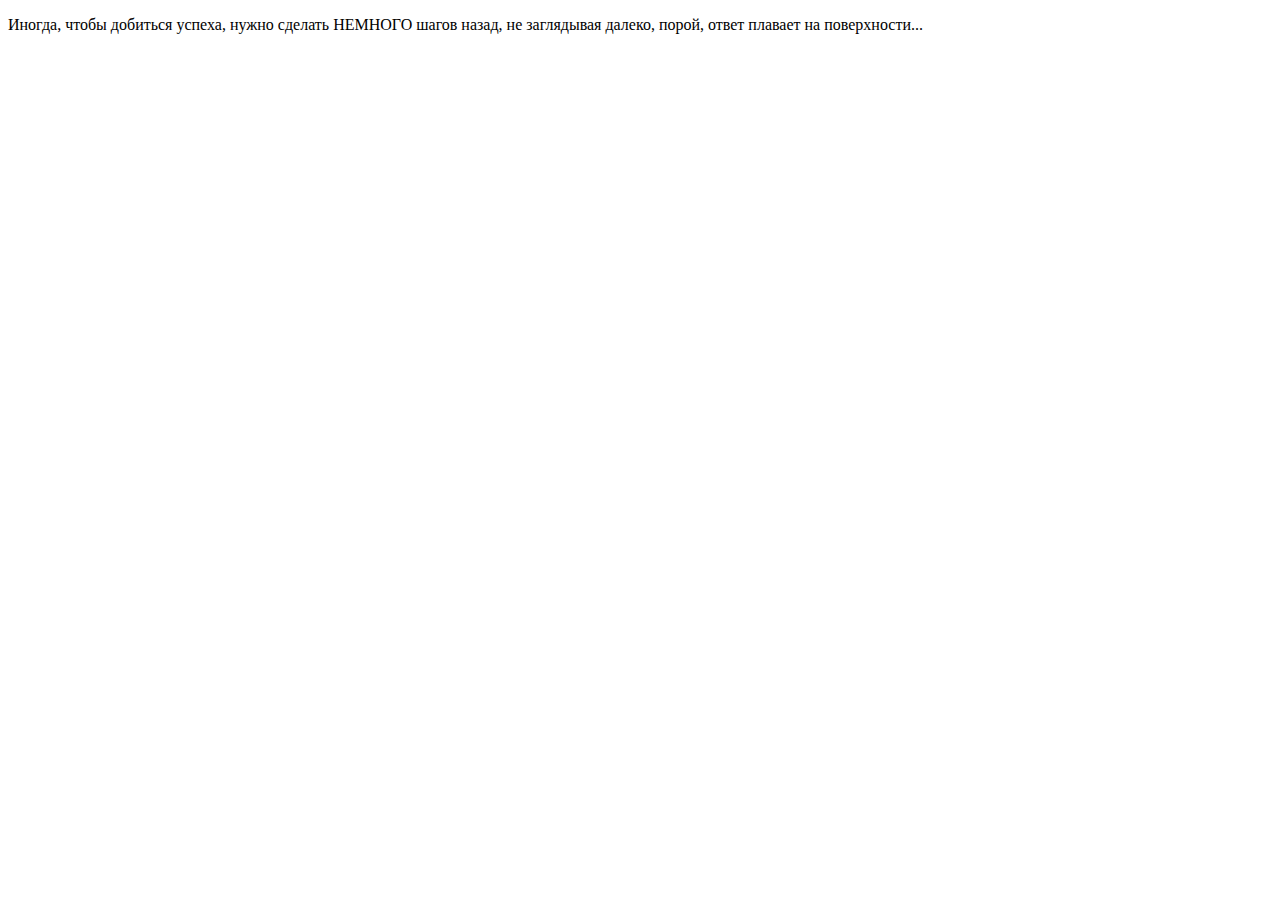
==== index.html @ 60488d3b "Add files via upload" ====
<!DOCTYPE html>
<html lang="en">
  <head>
    <meta charset="UTF-8" />
    <meta name="viewport" content="width=device-width, initial-scale=1.0" />
    <title>WEB</title>
  </head>
  <body>
    <p>
      Иногда, чтобы добиться успеха, нужно сделать НЕМНОГО шагов назад, не
      заглядывая далеко, порой, ответ плавает на поверхности...
    </p>

    <img src="./2.png" alt="" />
  </body>
</html>
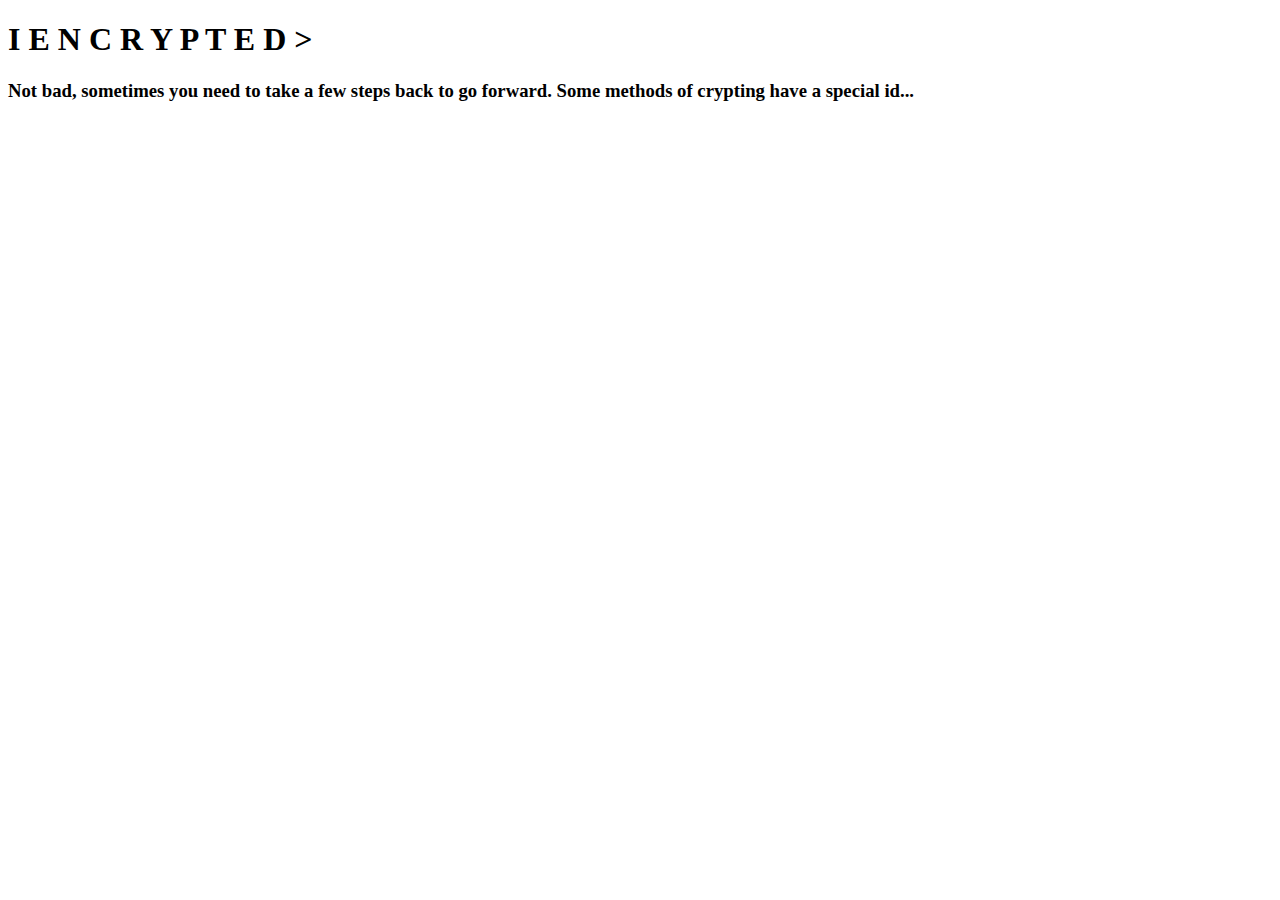
==== commit caf2481d: "Update index.html" ====
--- a/index.html
+++ b/index.html
@@ -6,11 +6,25 @@
     <title>WEB</title>
   </head>
   <body>
-    <p>
-      Иногда, чтобы добиться успеха, нужно сделать НЕМНОГО шагов назад, не
-      заглядывая далеко, порой, ответ плавает на поверхности...
-    </p>
+    <h1 id="h1">
+      <span id="i" onclick="myfunci()">I</span>
+      <span id="e" onclick="myfunce()"> E</span>
+      <span id="n" onclick="myfuncn()">N</span>
+      <span id="c" onclick="myfuncc()">C</span>
+      <span id="r" onclick="myfuncr()">R</span>
+      <span id="y" onclick="myfuncy()">Y</span>
+      <span id="p" onclick="myfuncp()">P</span>
+      <span id="t" onclick="myfunct()">T</span>
+      <span id="e" onclick="myfunce()">E</span>
+      <span id="d" onclick="myfuncd()">D</span>
+      <span onclick="check()">></span>
+    </h1>
+    <h3>
+      Not bad, sometimes you need to take a few steps back to go forward. Some
+      methods of crypting have a special id...
+    </h3>
 
     <img src="./2.png" alt="" />
+    <script src="script.js"></script>
   </body>
 </html>
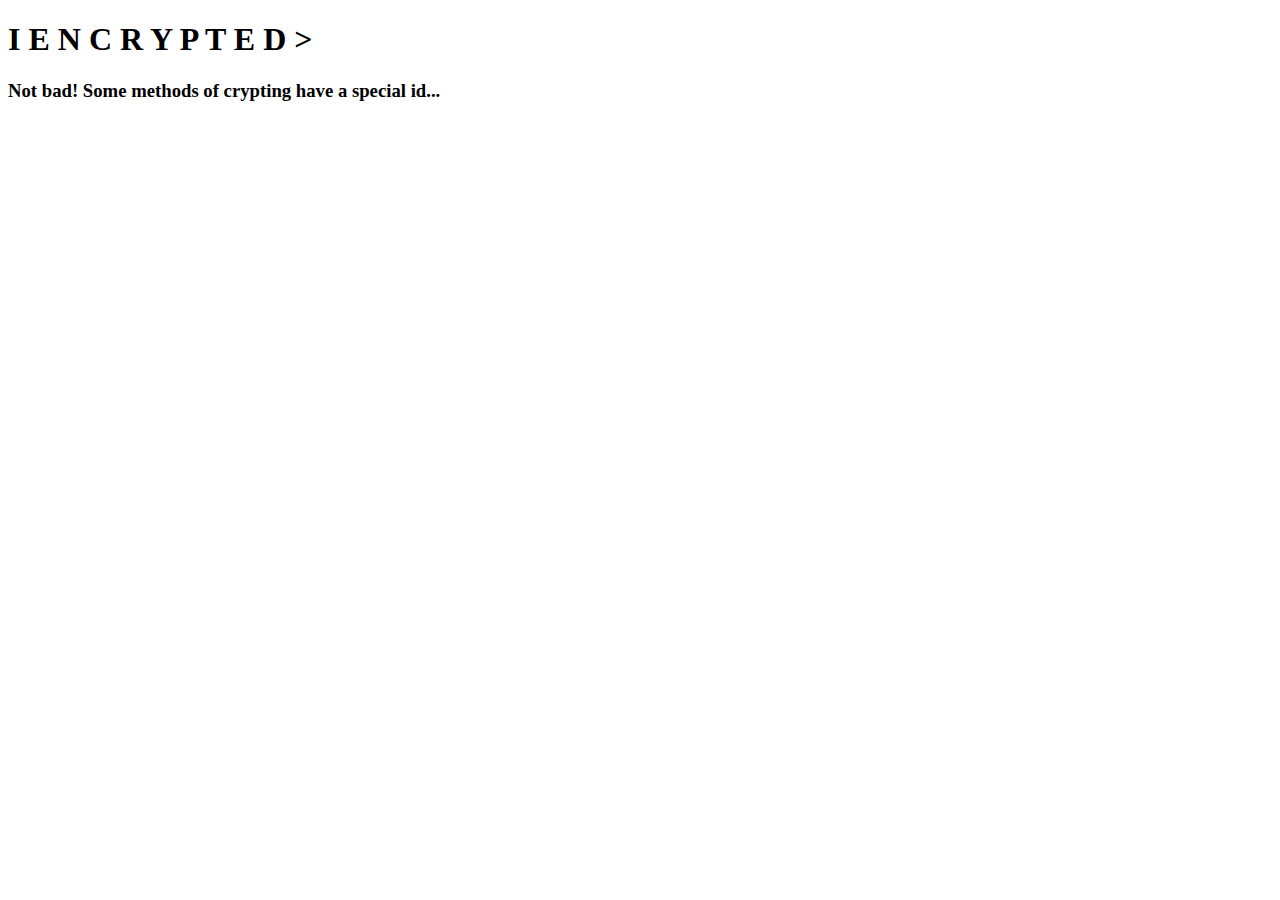
==== commit 4ad00aca: "Update index.html" ====
--- a/index.html
+++ b/index.html
@@ -20,11 +20,11 @@
       <span onclick="check()">></span>
     </h1>
     <h3>
-      Not bad, sometimes you need to take a few steps back to go forward. Some
+      Not bad! Some
       methods of crypting have a special id...
     </h3>
 
-    <img src="./2.png" alt="" />
+   
     <script src="script.js"></script>
   </body>
 </html>
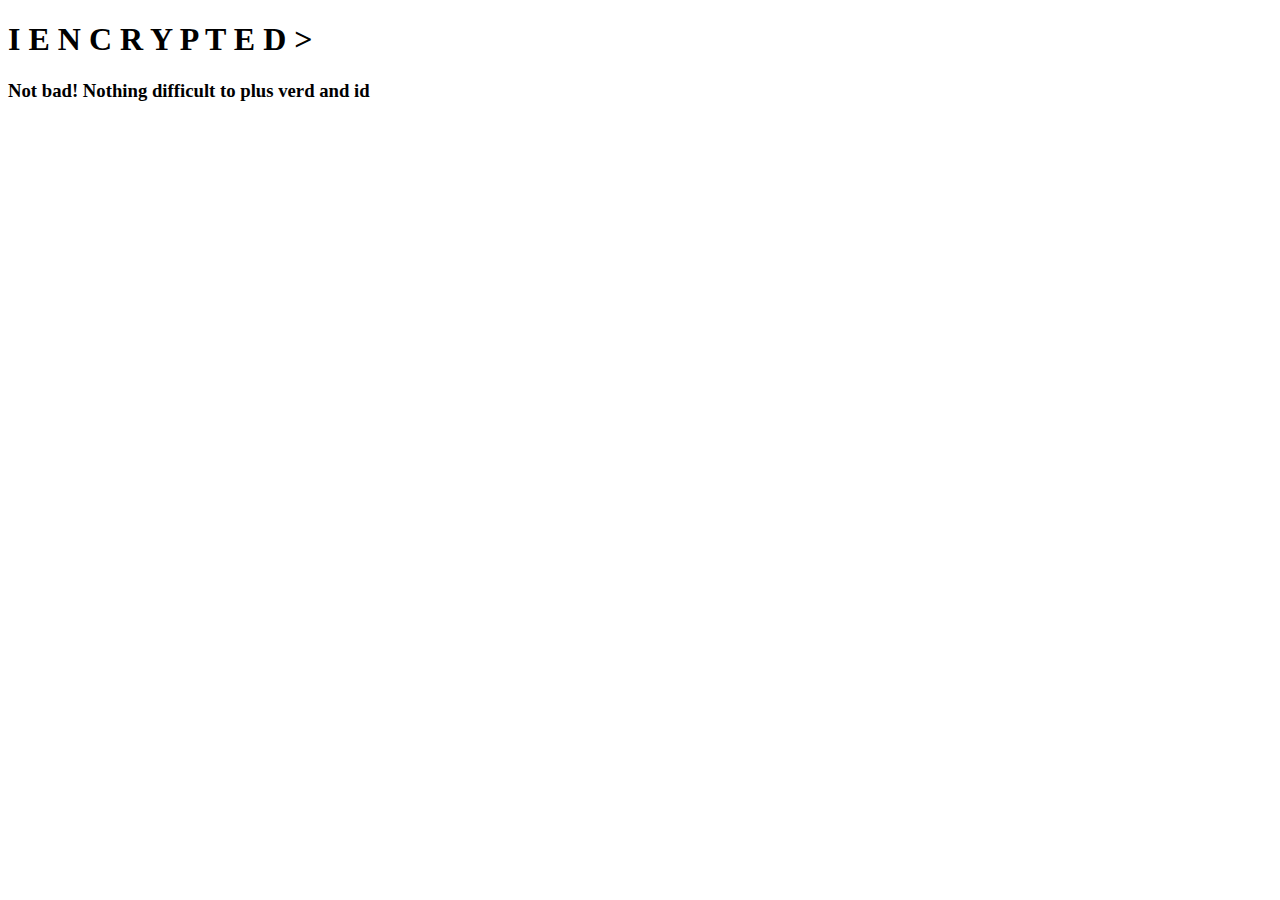
==== commit 95f47dfc: "Update index.html" ====
--- a/index.html
+++ b/index.html
@@ -20,8 +20,7 @@
       <span onclick="check()">></span>
     </h1>
     <h3>
-      Not bad! Some
-      methods of crypting have a special id...
+      Not bad! Nothing difficult to plus verd and id
     </h3>
 
    
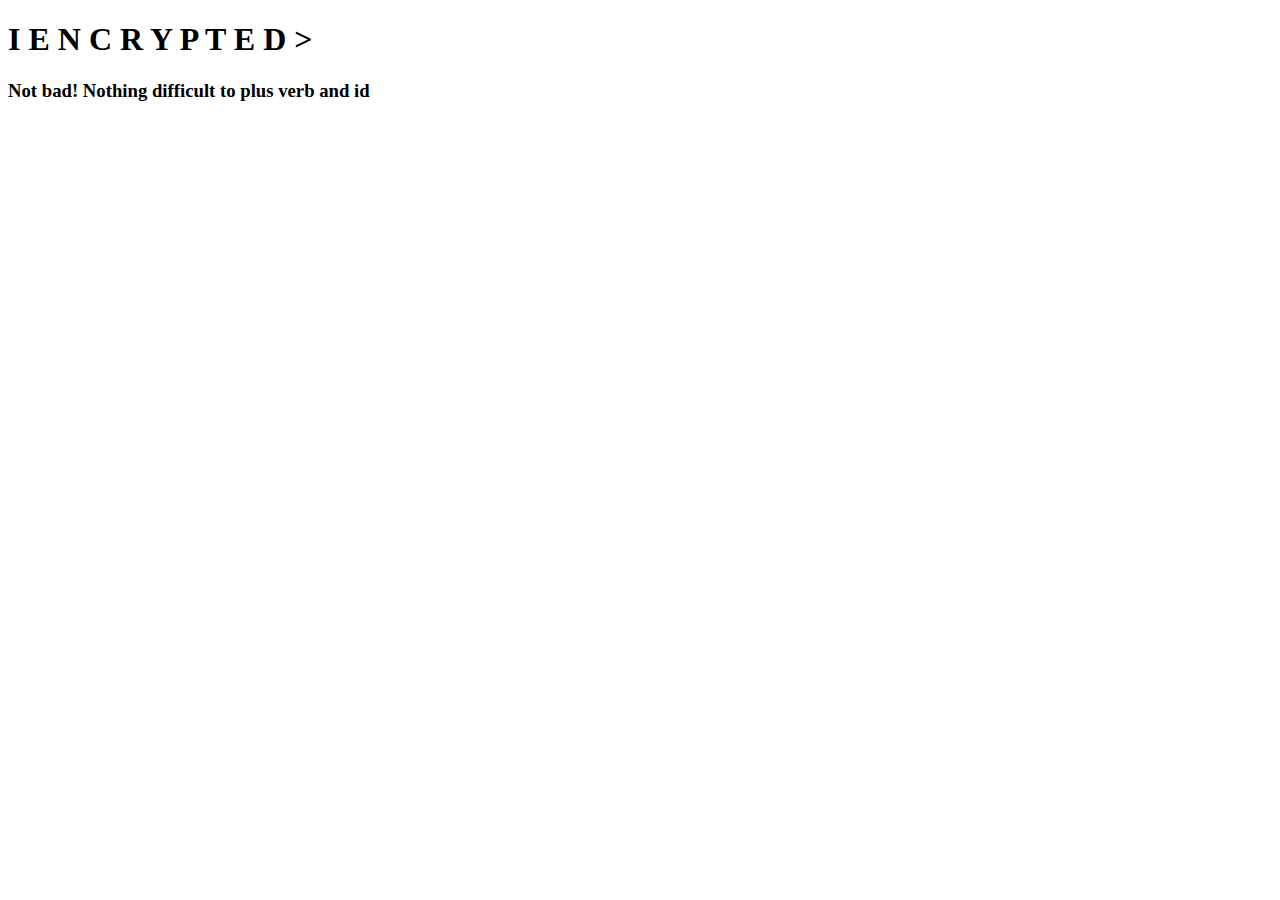
==== commit 5d47a237: "Update index.html" ====
--- a/index.html
+++ b/index.html
@@ -3,7 +3,7 @@
   <head>
     <meta charset="UTF-8" />
     <meta name="viewport" content="width=device-width, initial-scale=1.0" />
-    <title>WEB</title>
+    <title>1</title>
   </head>
   <body>
     <h1 id="h1">
@@ -20,7 +20,7 @@
       <span onclick="check()">></span>
     </h1>
     <h3>
-      Not bad! Nothing difficult to plus verd and id
+      Not bad! Nothing difficult to plus verb and id
     </h3>
 
    
